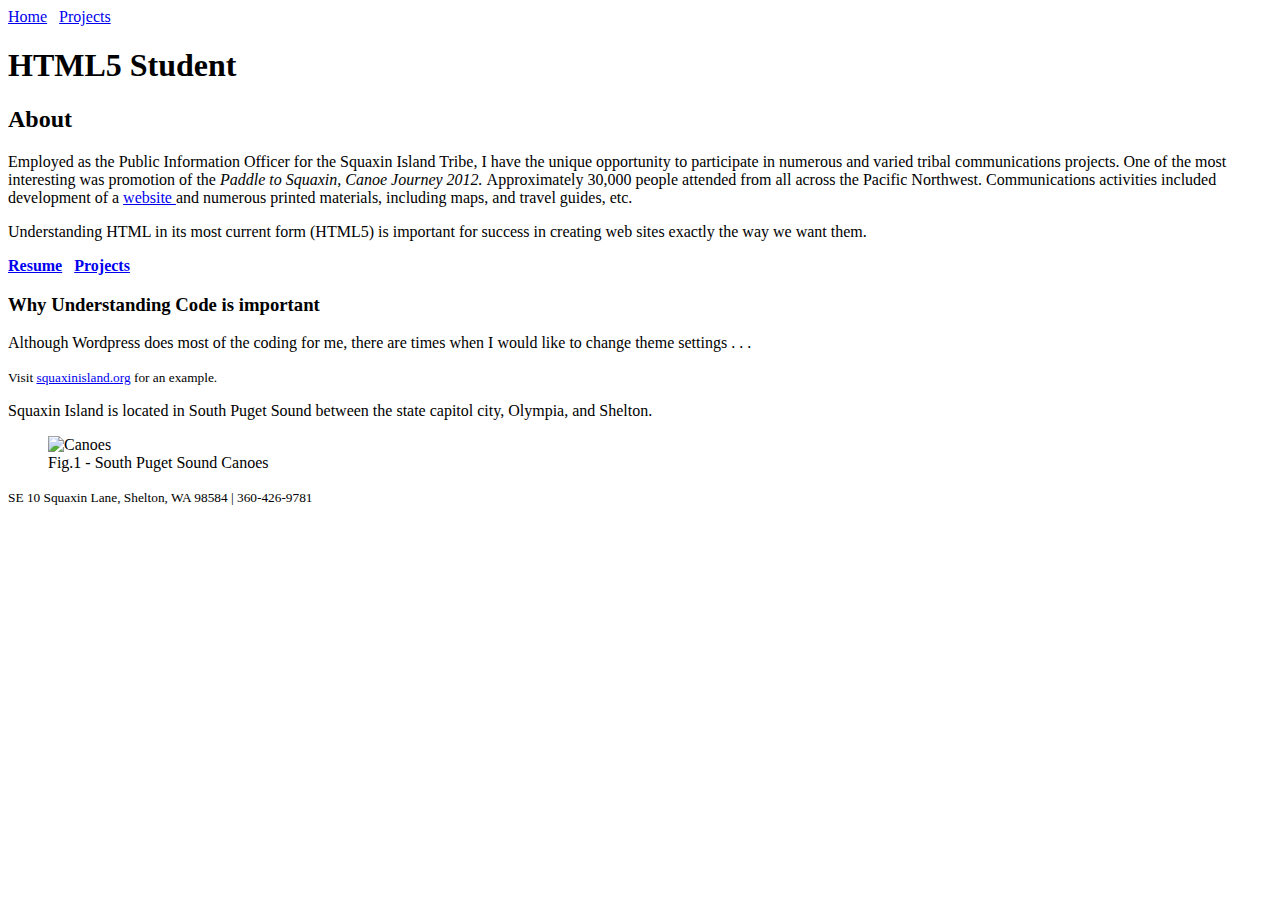
==== index.html @ 0c67dfd9 "initialize repo" ====
<!DOCTYPE html>
<html>
   <head>
     <meta charset="UTF-8">
     <title>Theresa Henderson</title>
   </head>
    <nav>
      <a href="index.html">Home</a>
      &nbsp;
      <a href="projects.html"> Projects</a>
    </nav>
   
     <body>
       <h1> HTML5 Student</h1>
         
       <section>        
           <h2>About</h2>
           <p>Employed as the Public Information Officer for the Squaxin Island Tribe, I have the unique opportunity to participate in numerous and varied tribal communications projects.  One of the most interesting was promotion of the <em>Paddle to Squaxin, Canoe Journey 2012. </em> Approximately 30,000 people attended from all across the Pacific Northwest.  Communications activities included development of a <a href="http://paddletosquaxin.org" target="_blank">website </a>and numerous printed materials, including maps, and travel guides, etc.       </p>
           <p>Understanding HTML in its most current form (HTML5) is important for success in creating web sites exactly the way we want them.</p>
           <nav>
              <strong><a href="http://theresahenderson.files.wordpress.com/2011/07/theresa-henderson-resume.pdf" target="_blank">Resume</a></strong>
               <!--Needs to be updated-->
               &nbsp;
               <strong><a href="projects.html" target="_blank">Projects</a></strong>
           </nav>
           <aside>
              <h3>Why Understanding Code is important</h3>
              <p>Although Wordpress does most of the coding for me, there are times when I would like to change theme settings . . .</p>
              <small>Visit <a href="http://squaxinisland.org/info" target="_blank">squaxinisland.org</a> for an example.</small>
           </aside>                                               
       </section>
                       
       <article>
           <p>Squaxin Island is located in South Puget Sound between the state capitol city, Olympia, and Shelton.</p>
           <figure><img src="http://theresahenderson.files.wordpress.com/2011/07/canoe-cedarboughs.jpg" alt="Canoes" width="304" height="228">
              <figcaption>Fig.1 - South Puget Sound Canoes</figcaption>
           </figure> 
       </article>
         
       <footer><small>SE 10 Squaxin Lane, Shelton, WA  98584   |   360-426-9781 </small></footer>
                     
</body>
</html>
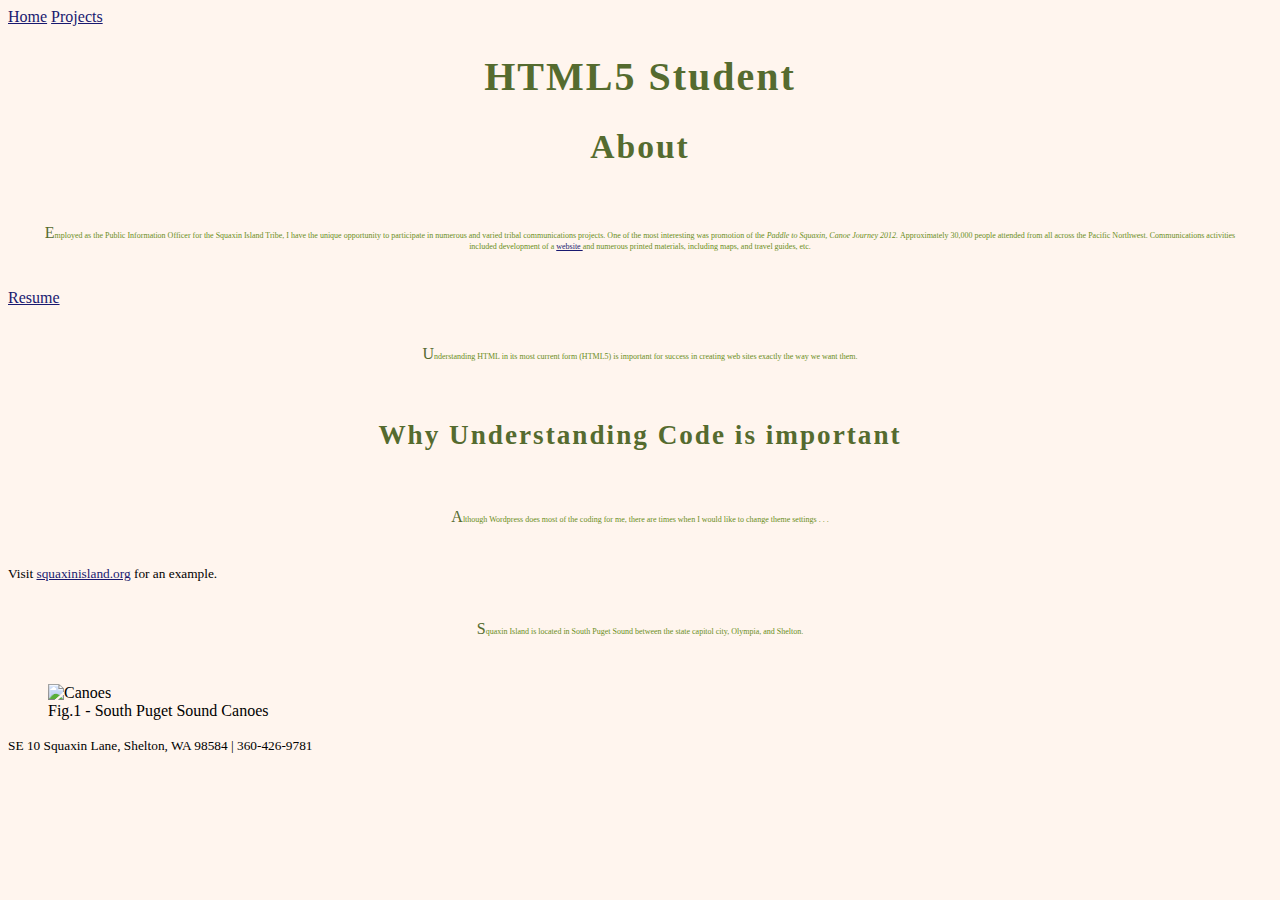
==== commit 8f0122ba: "stylesheet added" ====
--- a/index.html
+++ b/index.html
@@ -2,27 +2,26 @@
 <html>
    <head>
      <meta charset="UTF-8">
+     <link rel="stylesheet"  href="stylesheet.css">
      <title>Theresa Henderson</title>
    </head>
-    <nav>
-      <a href="index.html">Home</a>
-      &nbsp;
-      <a href="projects.html"> Projects</a>
-    </nav>
-   
-     <body>
+    
+   <body>
+       <nav>
+         <a href="index.html">Home</a>
+         <a href="projects.html" target="_blank">Projects</a>
+           </nav>
+       
        <h1> HTML5 Student</h1>
          
        <section>        
            <h2>About</h2>
            <p>Employed as the Public Information Officer for the Squaxin Island Tribe, I have the unique opportunity to participate in numerous and varied tribal communications projects.  One of the most interesting was promotion of the <em>Paddle to Squaxin, Canoe Journey 2012. </em> Approximately 30,000 people attended from all across the Pacific Northwest.  Communications activities included development of a <a href="http://paddletosquaxin.org" target="_blank">website </a>and numerous printed materials, including maps, and travel guides, etc.       </p>
-           <p>Understanding HTML in its most current form (HTML5) is important for success in creating web sites exactly the way we want them.</p>
-           <nav>
-              <strong><a href="http://theresahenderson.files.wordpress.com/2011/07/theresa-henderson-resume.pdf" target="_blank">Resume</a></strong>
+            <a href="http://theresahenderson.files.wordpress.com/2011/07/theresa-henderson-resume.pdf" target="_blank">Resume</a></strong>
                <!--Needs to be updated-->
                &nbsp;
-               <strong><a href="projects.html" target="_blank">Projects</a></strong>
-           </nav>
+           <p>Understanding HTML in its most current form (HTML5) is important for success in creating web sites exactly the way we want them.</p>
+           
            <aside>
               <h3>Why Understanding Code is important</h3>
               <p>Although Wordpress does most of the coding for me, there are times when I would like to change theme settings . . .</p>
--- a/stylesheet.css
+++ b/stylesheet.css
@@ -0,0 +1,96 @@
+/* This is a css stylesheet for Theresa Henderson's Portfolio Project */
+header img {
+    max-width: 45%;
+    }
+
+body {
+    background-color: #FFF5EE;
+    }
+
+p {
+    text-align: center;
+    color: #6B8E23;
+    padding: 30px; 30px; 30px; 30px;
+    font-size: .5em;
+    font-family: serif;
+    }
+
+h1 {
+    color: #556B2F;
+    text-align: center;
+    font-size: 2.5em;
+    letter-spacing: 2px;
+    font-family: serif;
+    }
+
+h2 {
+    color: #556B2F;
+    text-align: center;
+    font-size: 2.1em;
+    letter-spacing: 2px;
+    font-family: serif;
+    }
+
+h3 {
+    color: #556B2F;
+    text-align: center;
+    font-size: 1.7em;
+    letter-spacing: 2px;
+    font-family: serif;
+    }
+
+h4 {
+    color: #556B2F;
+    text-align: center;
+    letter-spacing: 2px;
+    font-size: 1.3em;
+    font-family: serif;
+    }
+
+h5 {
+    color: #556B2F;
+    text-align: center;
+    font-size: .9em;
+    font-family: serif;
+    }
+
+p::first-letter {
+    color: #556B2F;
+    font-size: 2em;
+    }
+
+a:link {
+    color: #191970;
+    }
+
+a:visited {
+    color: #4682B4;
+    }
+
+a:hover {
+    color: #4682B4;
+    }
+
+a:active {
+    color: #4682B4;
+    }
+
+img {
+    max-width: 100px;
+    }
+
+img.normal {
+    height: 100%;
+    }
+
+img.big {
+    height: 120%;
+    }
+
+img.small {
+    height: 80%;
+    }
+
+image.square {
+    height: 55px; width: 55px;
+    }
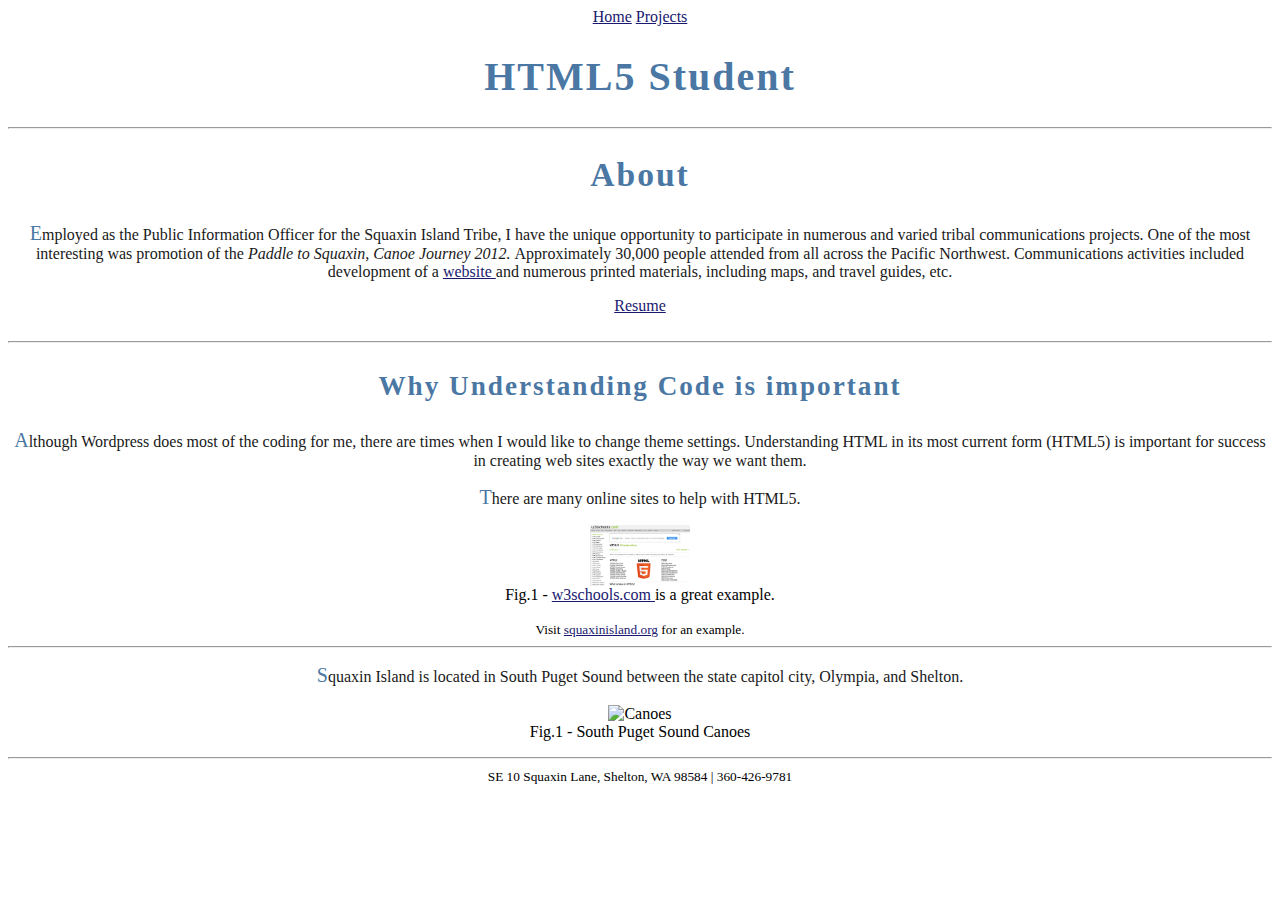
==== commit 43655510: "updated css" ====
--- a/index.html
+++ b/index.html
@@ -13,29 +13,42 @@
            </nav>
        
        <h1> HTML5 Student</h1>
-         
+       <hr>
        <section>        
-           <h2>About</h2>
+         <h2>About</h2>
            <p>Employed as the Public Information Officer for the Squaxin Island Tribe, I have the unique opportunity to participate in numerous and varied tribal communications projects.  One of the most interesting was promotion of the <em>Paddle to Squaxin, Canoe Journey 2012. </em> Approximately 30,000 people attended from all across the Pacific Northwest.  Communications activities included development of a <a href="http://paddletosquaxin.org" target="_blank">website </a>and numerous printed materials, including maps, and travel guides, etc.       </p>
-            <a href="http://theresahenderson.files.wordpress.com/2011/07/theresa-henderson-resume.pdf" target="_blank">Resume</a></strong>
+            <center><a href="http://theresahenderson.files.wordpress.com/2011/07/theresa-henderson-resume.pdf " target="_blank"> 
+            Resume</a></strong></center>
                <!--Needs to be updated-->
                &nbsp;
-           <p>Understanding HTML in its most current form (HTML5) is important for success in creating web sites exactly the way we want them.</p>
-           
+          
            <aside>
+              <hr>
               <h3>Why Understanding Code is important</h3>
-              <p>Although Wordpress does most of the coding for me, there are times when I would like to change theme settings . . .</p>
-              <small>Visit <a href="http://squaxinisland.org/info" target="_blank">squaxinisland.org</a> for an example.</small>
+              <p>Although Wordpress does most of the coding for me, there are times when I would like to change theme settings.  Understanding HTML in its most current form (HTML5) is important for success in creating web sites exactly the way we want them.
+               </p>
+               
+               <article>
+                 <p>There are many online sites to help with HTML5.</p>
+                   <center><figure><img src="images/w3.png" alt="w3">
+                     <figcaption>Fig.1 - <a href="http://www.w3schools.com/html/html5_intro.asp" target="_blank">w3schools.com </a>is a great example.
+                     </figcaption>
+                  </figure></center>
+       </article>
+              <center><small>Visit <a href="http://squaxinisland.org/info" target="_blank">squaxinisland.org</a> for an example.</small>
+              </center>
            </aside>                                               
        </section>
                        
        <article>
+           <hr>
            <p>Squaxin Island is located in South Puget Sound between the state capitol city, Olympia, and Shelton.</p>
-           <figure><img src="http://theresahenderson.files.wordpress.com/2011/07/canoe-cedarboughs.jpg" alt="Canoes" width="304" height="228">
+           <center><figure><img src="http://theresahenderson.files.wordpress.com/2011/07/canoe-cedarboughs.jpg" alt="Canoes" width="350" height="150">
               <figcaption>Fig.1 - South Puget Sound Canoes</figcaption>
-           </figure> 
+           </figure></center> 
        </article>
          
+       <hr>
        <footer><small>SE 10 Squaxin Lane, Shelton, WA  98584   |   360-426-9781 </small></footer>
                      
 </body>
--- a/stylesheet.css
+++ b/stylesheet.css
@@ -4,19 +4,19 @@
     }
 
 body {
-    background-color: #FFF5EE;
+    background-color: #FFFFFF;
     }
 
 p {
     text-align: center;
-    color: #6B8E23;
-    padding: 30px; 30px; 30px; 30px;
-    font-size: .5em;
+    color: #191919;
+    padding: 0; 30px; 0; 30px;
+    font-size: 1em;
     font-family: serif;
     }
 
 h1 {
-    color: #556B2F;
+    color: 	#4A77A3;
     text-align: center;
     font-size: 2.5em;
     letter-spacing: 2px;
@@ -24,7 +24,7 @@
     }
 
 h2 {
-    color: #556B2F;
+    color: 	#4A77A3;
     text-align: center;
     font-size: 2.1em;
     letter-spacing: 2px;
@@ -32,7 +32,7 @@
     }
 
 h3 {
-    color: #556B2F;
+    color: 	#4A77A3;
     text-align: center;
     font-size: 1.7em;
     letter-spacing: 2px;
@@ -40,7 +40,7 @@
     }
 
 h4 {
-    color: #556B2F;
+    color: #4A77A3;
     text-align: center;
     letter-spacing: 2px;
     font-size: 1.3em;
@@ -48,15 +48,15 @@
     }
 
 h5 {
-    color: #556B2F;
+    color: 	#4A77A3;
     text-align: center;
     font-size: .9em;
     font-family: serif;
     }
 
 p::first-letter {
-    color: #556B2F;
-    font-size: 2em;
+    color: #4A77A3;
+    font-size: 1.25em;
     }
 
 a:link {
@@ -77,6 +77,7 @@
 
 img {
     max-width: 100px;
+    vertical-align: middle;
     }
 
 img.normal {
@@ -94,3 +95,20 @@
 image.square {
     height: 55px; width: 55px;
     }
+
+ul  {color: #191919;
+    }
+
+li  {color:#191919;
+    }
+
+nav {
+    text-align: center;
+    }
+        
+ footer {
+     text-align: center;
+     {
+     
+
+
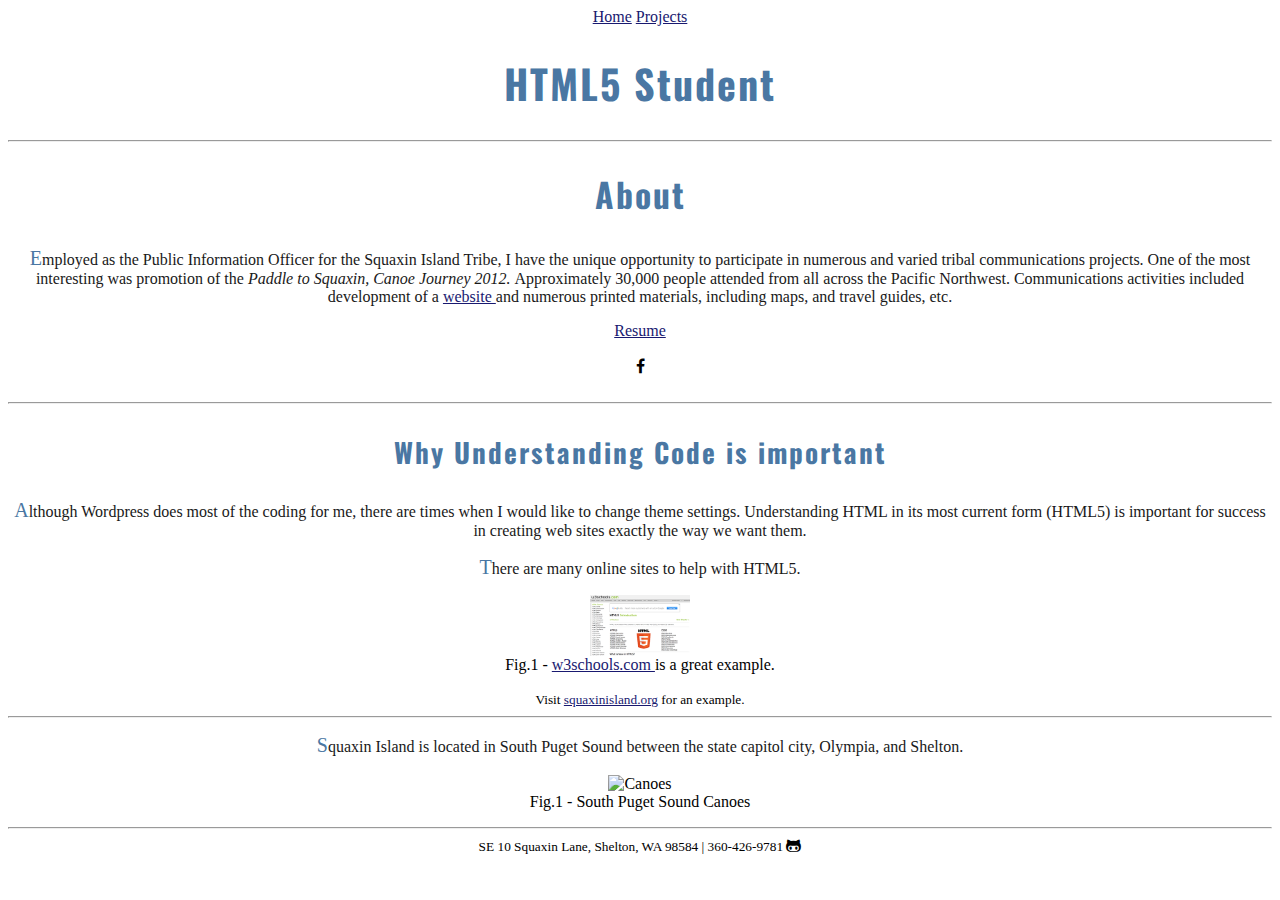
==== commit fe3c6a3f: "portfolio updated" ====
--- a/index.html
+++ b/index.html
@@ -2,7 +2,9 @@
 <html>
    <head>
      <meta charset="UTF-8">
-     <link rel="stylesheet"  href="stylesheet.css">
+     <link rel="stylesheet"  href="styles/stylesheet.css">
+     <link rel="stylesheet" href="styles/font-awesome.min.css">
+     <link href='http://fonts.googleapis.com/css?family=Oswald' rel='stylesheet' type='text/css'>
      <title>Theresa Henderson</title>
    </head>
     
@@ -16,9 +18,11 @@
        <hr>
        <section>        
          <h2>About</h2>
-           <p>Employed as the Public Information Officer for the Squaxin Island Tribe, I have the unique opportunity to participate in numerous and varied tribal communications projects.  One of the most interesting was promotion of the <em>Paddle to Squaxin, Canoe Journey 2012. </em> Approximately 30,000 people attended from all across the Pacific Northwest.  Communications activities included development of a <a href="http://paddletosquaxin.org" target="_blank">website </a>and numerous printed materials, including maps, and travel guides, etc.       </p>
+          <p>Employed as the Public Information Officer for the Squaxin Island Tribe, I have the unique opportunity to participate in numerous and varied tribal communications projects.  One of the most interesting was promotion of the <em>Paddle to Squaxin, Canoe Journey 2012. </em> Approximately 30,000 people attended from all across the Pacific Northwest.  Communications activities included development of a <a href="http://paddletosquaxin.org" target="_blank">website </a>and numerous printed materials, including maps, and travel guides, etc.       </p>
             <center><a href="http://theresahenderson.files.wordpress.com/2011/07/theresa-henderson-resume.pdf " target="_blank"> 
             Resume</a></strong></center>
+         &nbsp;
+       <center><i class="fa fa-facebook"></i></center>
                <!--Needs to be updated-->
                &nbsp;
           
@@ -49,7 +53,7 @@
        </article>
          
        <hr>
-       <footer><small>SE 10 Squaxin Lane, Shelton, WA  98584   |   360-426-9781 </small></footer>
+       <footer><small>SE 10 Squaxin Lane, Shelton, WA  98584   |   360-426-9781 </small><i class="fa fa-github-alt"></i></footer>
                      
 </body>
 </html>--- a/styles/stylesheet.css
+++ b/styles/stylesheet.css
@@ -0,0 +1,114 @@
+/* This is a css stylesheet for Theresa Henderson's Portfolio Project */
+header img {
+    max-width: 45%;
+    }
+
+body {
+    background-color: #FFFFFF;
+    }
+
+p {
+    text-align: center;
+    color: #191919;
+    padding: 0; 30px; 0; 30px;
+    font-size: 1em;
+    font-family: serif;
+    }
+
+h1 {
+    color: 	#4A77A3;
+    text-align: center;
+    font-size: 2.5em;
+    letter-spacing: 2px;
+    font-family: Oswald;
+      }
+
+h2 {
+    color: 	#4A77A3;
+    text-align: center;
+    font-size: 2.1em;
+    letter-spacing: 2px;
+    font-family: Oswald;
+    }
+
+h3 {
+    color: 	#4A77A3;
+    text-align: center;
+    font-size: 1.7em;
+    letter-spacing: 2px;
+    font-family: Oswald;
+    }
+
+h4 {
+    color: #4A77A3;
+    text-align: center;
+    letter-spacing: 2px;
+    font-size: 1.3em;
+    font-family: serif;
+    }
+
+h5 {
+    color: 	#4A77A3;
+    text-align: center;
+    font-size: .9em;
+    font-family: serif;
+    }
+
+p::first-letter {
+    color: #4A77A3;
+    font-size: 1.25em;
+    }
+
+a:link {
+    color: #191970;
+    }
+
+a:visited {
+    color: #4682B4;
+    }
+
+a:hover {
+    color: #4682B4;
+    }
+
+a:active {
+    color: #4682B4;
+    }
+
+img {
+    max-width: 100px;
+    vertical-align: middle;
+    }
+
+img.normal {
+    height: 100%;
+    }
+
+img.big {
+    height: 120%;
+    }
+
+img.small {
+    height: 80%;
+    }
+
+image.square {
+    height: 55px; width: 55px;
+    }
+
+ul  {color: #191919;
+    }
+
+li  {color:#191919;
+    }
+
+nav {
+    text-align: center;
+    }
+        
+ footer {
+     text-align: center;
+     {
+     
+
+
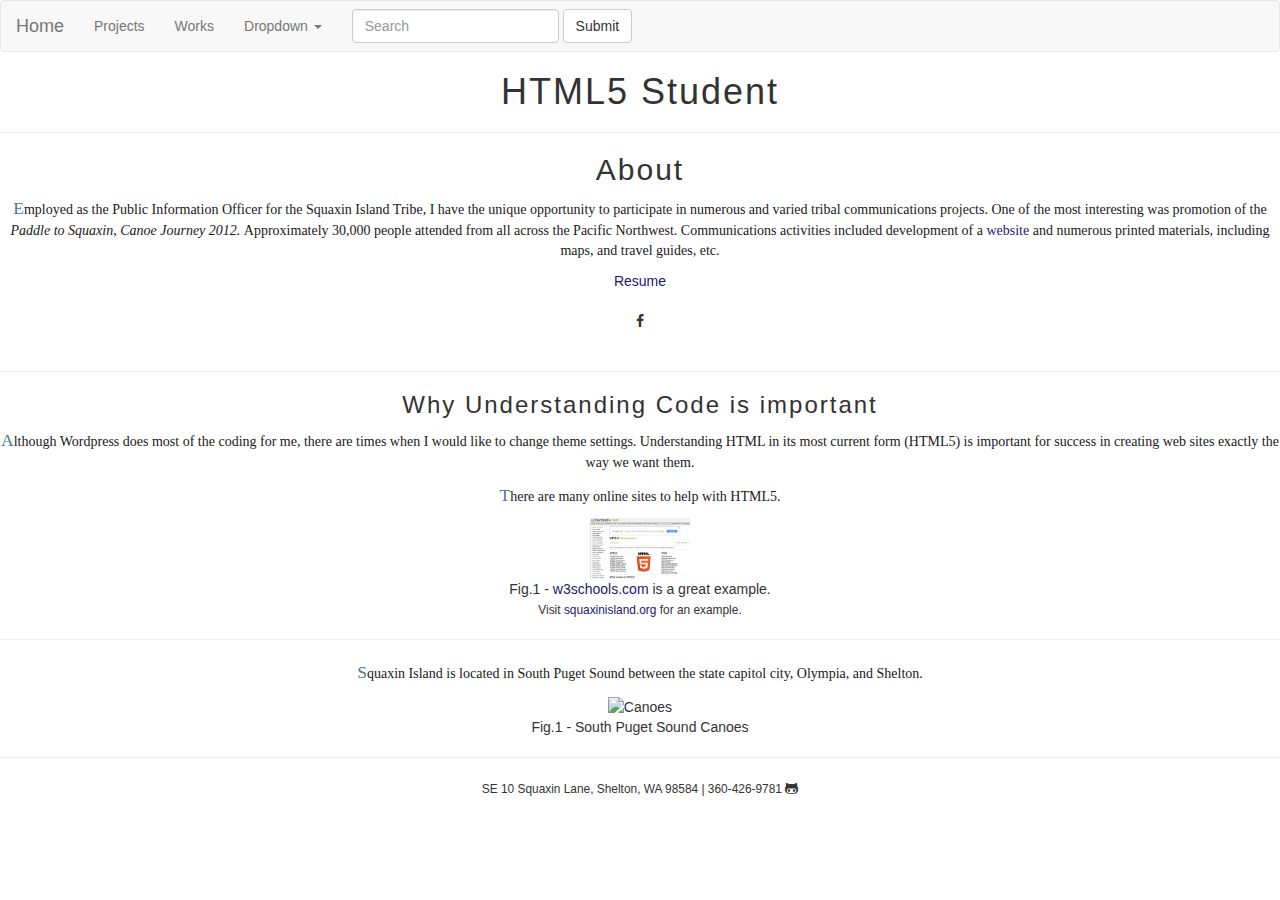
==== commit 91c05528: "new works page and new nav on old pages" ====
--- a/index.html
+++ b/index.html
@@ -8,11 +8,55 @@
      <title>Theresa Henderson</title>
    </head>
     
+    
+        <!-- Bootstrap -->
+        <link href="css/bootstrap.min.css" rel="stylesheet">
+      
+        <!-- Latest compiled and minified CSS -->
+        <link rel="stylesheet" href="https://maxcdn.bootstrapcdn.com/bootstrap/3.3.1/css/bootstrap.min.css">
+
+<!-- Optional theme -->
+<link rel="stylesheet" href="https://maxcdn.bootstrapcdn.com/bootstrap/3.3.1/css/bootstrap-theme.min.css">
+    
    <body>
-       <nav>
-         <a href="index.html">Home</a>
-         <a href="projects.html" target="_blank">Projects</a>
-           </nav>
+            <nav class="navbar navbar-default" role="navigation">
+  <div class="container-fluid">
+    <!-- Brand and toggle get grouped for better mobile display -->
+    <div class="navbar-header">
+      <button type="button" class="navbar-toggle collapsed" data-toggle="collapse" data-target="#bs-example-navbar-collapse-1">
+        <span class="sr-only">Toggle navigation</span>
+        <span class="icon-bar"></span>
+        <span class="icon-bar"></span>
+        <span class="icon-bar"></span>
+      </button>
+      <a class="navbar-brand active"  href="index.html">Home</a>
+    </div>
+
+    <!-- Collect the nav links, forms, and other content for toggling -->
+    <div class="collapse navbar-collapse" id="bs-example-navbar-collapse-1">
+      <ul class="nav navbar-nav">
+        <li><a href="projects.html">Projects<span class="sr-only">(current)</span></a></li>
+        <li><a href="works.html">Works</a></li>
+        <li class="dropdown">
+          <a href="#" class="dropdown-toggle" data-toggle="dropdown" role="button" aria-expanded="false">Dropdown <span class="caret"></span></a>
+          <ul class="dropdown-menu" role="menu">
+            <li><a href="index.html">Home</a></li>
+            <li><a href="projects.html">Projects</a></li>
+            <li><a href="works.html">Works</a></li>
+          </ul>
+        </li>
+      </ul>
+      <form class="navbar-form navbar-left" role="search">
+        <div class="form-group">
+          <input type="text" class="form-control" placeholder="Search">
+        </div>
+        <button type="submit" class="btn btn-default">Submit</button>
+      </form>
+      
+        
+    </div><!-- /.navbar-collapse -->
+  </div><!-- /.container-fluid -->
+</nav>
        
        <h1> HTML5 Student</h1>
        <hr>
@@ -56,4 +100,32 @@
        <footer><small>SE 10 Squaxin Lane, Shelton, WA  98584   |   360-426-9781 </small><i class="fa fa-github-alt"></i></footer>
                      
 </body>
+
+<!--
+
+             Bootstrap core JavaScript
+                ===================…
+
+            -->
+            <!--
+
+             Placed at the end of the document so the pages lo…
+
+            -->
+            <script src="https://ajax.googleapis.com/ajax/libs/jquery/1.11.1/jquery.min.js"></script>
+            <script src="../../dist/js/bootstrap.min.js"></script>
+            <!--
+
+             IE10 viewport hack for Surface/desktop Windows 8 …
+
+            -->
+            <script src="../../assets/js/ie10-viewport-bug-workaround.js"></script>
+   
+                
+                    
+                    
+    <!-- jQuery (necessary for Bootstrap's JavaScript plugins) -->
+    <script src="https://ajax.googleapis.com/ajax/libs/jquery/1.11.1/jquery.min.js"></script>
+    <!-- Include all compiled plugins (below), or include individual files as needed -->
+    <script src="js/bootstrap.min.js"></script>
 </html>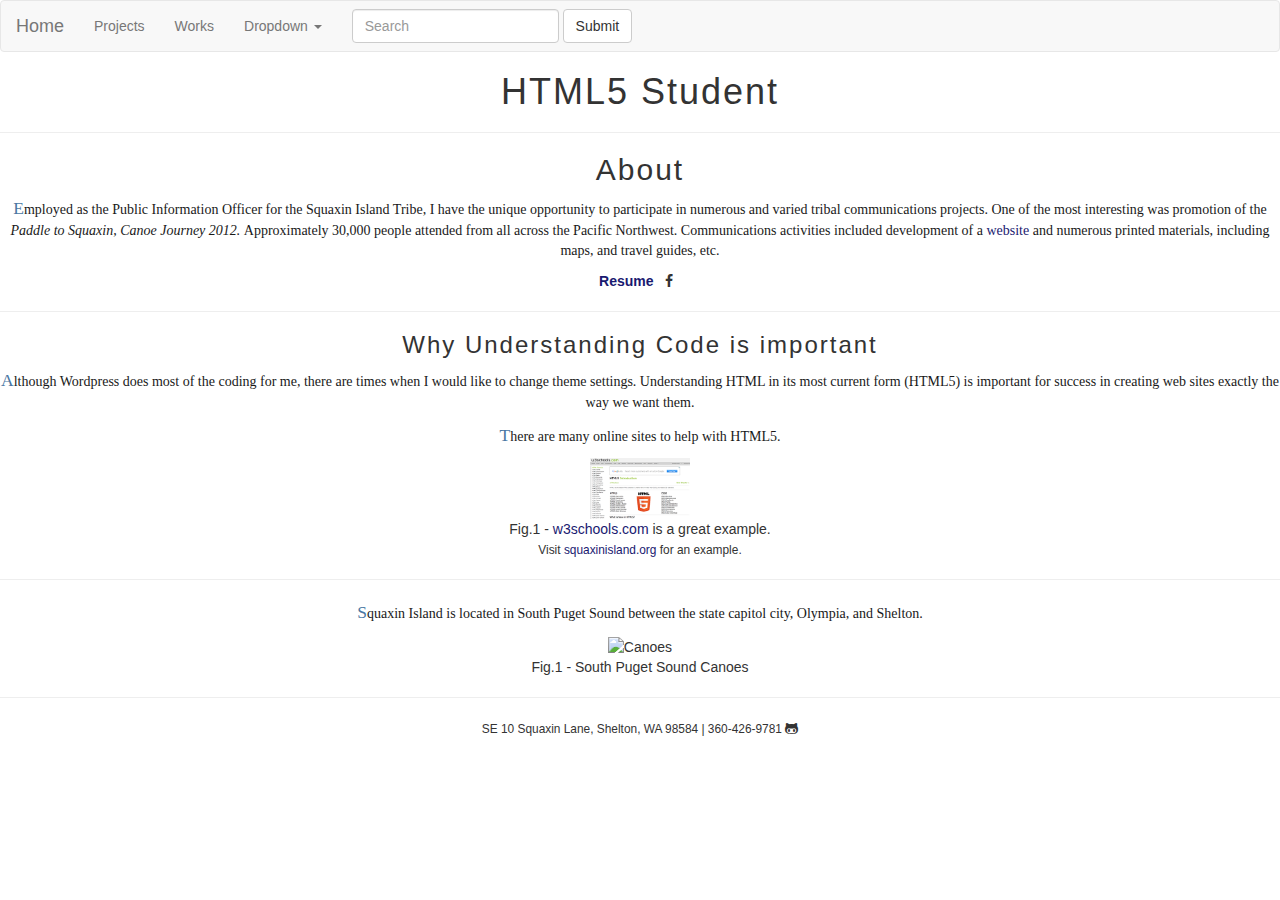
==== commit bcc183d5: "passed validation" ====
--- a/index.html
+++ b/index.html
@@ -6,7 +6,7 @@
      <link rel="stylesheet" href="styles/font-awesome.min.css">
      <link href='http://fonts.googleapis.com/css?family=Oswald' rel='stylesheet' type='text/css'>
      <title>Theresa Henderson</title>
-   </head>
+
     
     
         <!-- Bootstrap -->
@@ -18,7 +18,8 @@
 <!-- Optional theme -->
 <link rel="stylesheet" href="https://maxcdn.bootstrapcdn.com/bootstrap/3.3.1/css/bootstrap-theme.min.css">
     
-   <body>
+    </head>
+    <body>
             <nav class="navbar navbar-default" role="navigation">
   <div class="container-fluid">
     <!-- Brand and toggle get grouped for better mobile display -->
@@ -60,72 +61,44 @@
        
        <h1> HTML5 Student</h1>
        <hr>
-       <section>        
+       <section style="text-align:center; margin-left:auto; margin-right:auto;">        
          <h2>About</h2>
           <p>Employed as the Public Information Officer for the Squaxin Island Tribe, I have the unique opportunity to participate in numerous and varied tribal communications projects.  One of the most interesting was promotion of the <em>Paddle to Squaxin, Canoe Journey 2012. </em> Approximately 30,000 people attended from all across the Pacific Northwest.  Communications activities included development of a <a href="http://paddletosquaxin.org" target="_blank">website </a>and numerous printed materials, including maps, and travel guides, etc.       </p>
-            <center><a href="http://theresahenderson.files.wordpress.com/2011/07/theresa-henderson-resume.pdf " target="_blank"> 
-            Resume</a></strong></center>
+            <a  href="http://theresahenderson.files.wordpress.com/2011/07/theresa-henderson-resume.pdf " target="_blank"> 
+           <strong> Resume</strong></a>
          &nbsp;
-       <center><i class="fa fa-facebook"></i></center>
+       <i class="fa fa-facebook"></i>
                <!--Needs to be updated-->
                &nbsp;
           
-           <aside>
+           <aside style="text-align:center; margin-left:auto; margin-right:auto;">
               <hr>
               <h3>Why Understanding Code is important</h3>
               <p>Although Wordpress does most of the coding for me, there are times when I would like to change theme settings.  Understanding HTML in its most current form (HTML5) is important for success in creating web sites exactly the way we want them.
                </p>
                
-               <article>
+               <article style="text-align:center; margin-left:auto; margin-right:auto;">
                  <p>There are many online sites to help with HTML5.</p>
-                   <center><figure><img src="images/w3.png" alt="w3">
+                   <figure><img src="images/w3.png" alt="w3">
                      <figcaption>Fig.1 - <a href="http://www.w3schools.com/html/html5_intro.asp" target="_blank">w3schools.com </a>is a great example.
                      </figcaption>
-                  </figure></center>
-       </article>
-              <center><small>Visit <a href="http://squaxinisland.org/info" target="_blank">squaxinisland.org</a> for an example.</small>
-              </center>
+                  </figure>
+                </article>
+              <small>Visit <a href="http://squaxinisland.org/info" target="_blank">squaxinisland.org</a> for an example.</small>
+              
            </aside>                                               
        </section>
                        
        <article>
            <hr>
            <p>Squaxin Island is located in South Puget Sound between the state capitol city, Olympia, and Shelton.</p>
-           <center><figure><img src="http://theresahenderson.files.wordpress.com/2011/07/canoe-cedarboughs.jpg" alt="Canoes" width="350" height="150">
+           <figure style="text-align:center; margin-left:auto; margin-right:auto;"><img src="http://theresahenderson.files.wordpress.com/2011/07/canoe-cedarboughs.jpg" alt="Canoes" width="350" height="150">
               <figcaption>Fig.1 - South Puget Sound Canoes</figcaption>
-           </figure></center> 
+           </figure> 
        </article>
          
        <hr>
        <footer><small>SE 10 Squaxin Lane, Shelton, WA  98584   |   360-426-9781 </small><i class="fa fa-github-alt"></i></footer>
                      
 </body>
-
-<!--
-
-             Bootstrap core JavaScript
-                ===================…
-
-            -->
-            <!--
-
-             Placed at the end of the document so the pages lo…
-
-            -->
-            <script src="https://ajax.googleapis.com/ajax/libs/jquery/1.11.1/jquery.min.js"></script>
-            <script src="../../dist/js/bootstrap.min.js"></script>
-            <!--
-
-             IE10 viewport hack for Surface/desktop Windows 8 …
-
-            -->
-            <script src="../../assets/js/ie10-viewport-bug-workaround.js"></script>
-   
-                
-                    
-                    
-    <!-- jQuery (necessary for Bootstrap's JavaScript plugins) -->
-    <script src="https://ajax.googleapis.com/ajax/libs/jquery/1.11.1/jquery.min.js"></script>
-    <!-- Include all compiled plugins (below), or include individual files as needed -->
-    <script src="js/bootstrap.min.js"></script>
 </html>